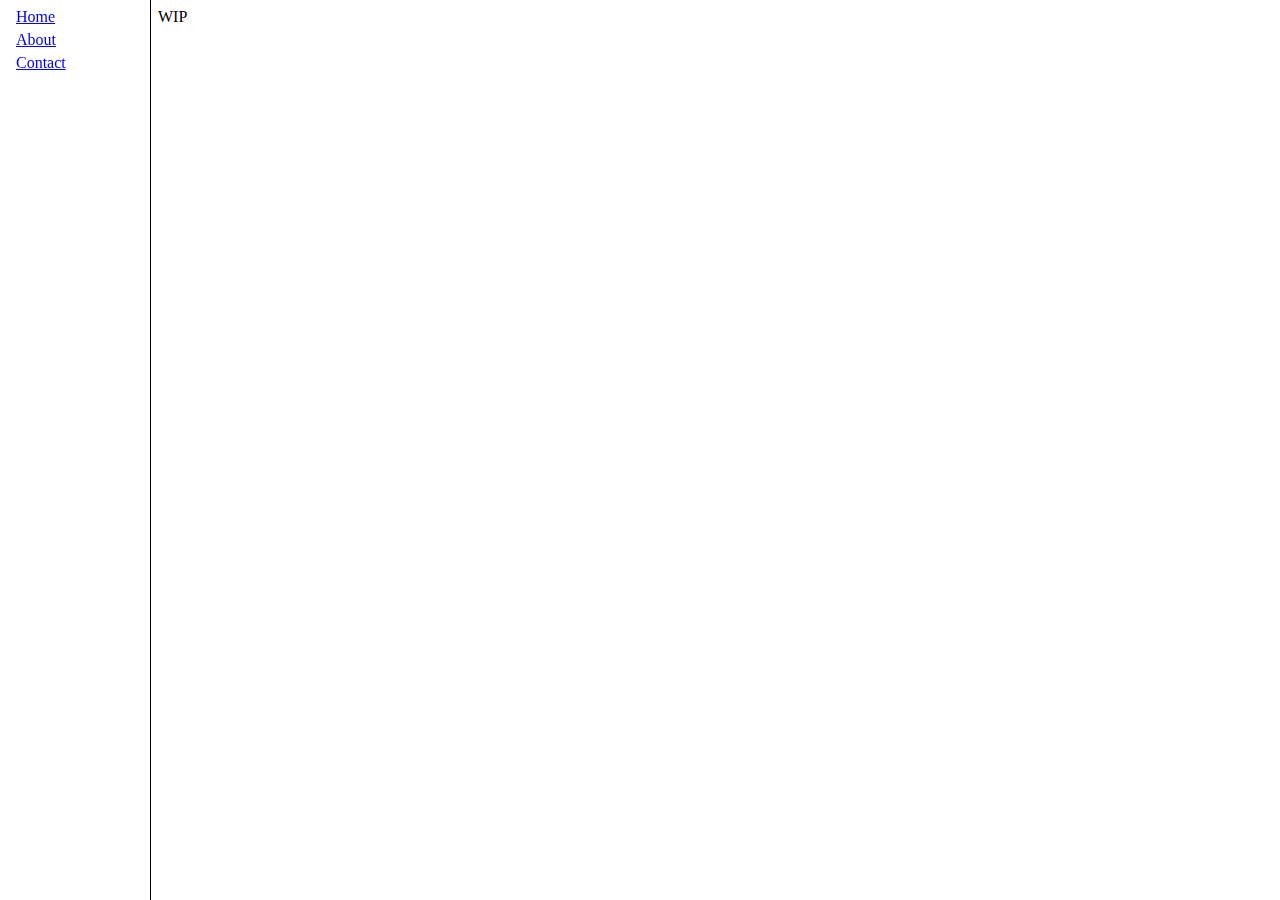
==== contact.html @ 712cb90a "Added more pages at last" ====
<!DOCTYPE html>
<html>
<head>
<link rel="stylesheet" href="style.css">
</head>
<body>
<!-- Side navigation -->
<div class="sidenav">
<a href="index.html">Home</a>
<a href="about.html">About</a>
<a href="contact.html">Contact</a>
</div>
<!-- Page content -->
<div class="main">
WIP
</div> 
<div class="vl"></div>
</body>
</html>
---- style.css ----
.sidenav {
  width: 150px;
  position: fixed;
  z-index: 1;
  top: 0;
  left: 0;
  overflow-x: hidden;
  padding-top: 8px;
}

.sidenav a {
  padding: 0px 8px 5px 16px;
  display: block;
}

.main {
  margin-left: 150px; /* Same as the width of the sidebar */
}

.vl {
  border-left: 1px solid black;
  height: 100%;
  position: fixed;
  left: 150px;
  top: 0px;
}

h3 {
    margin-top: 0;
}
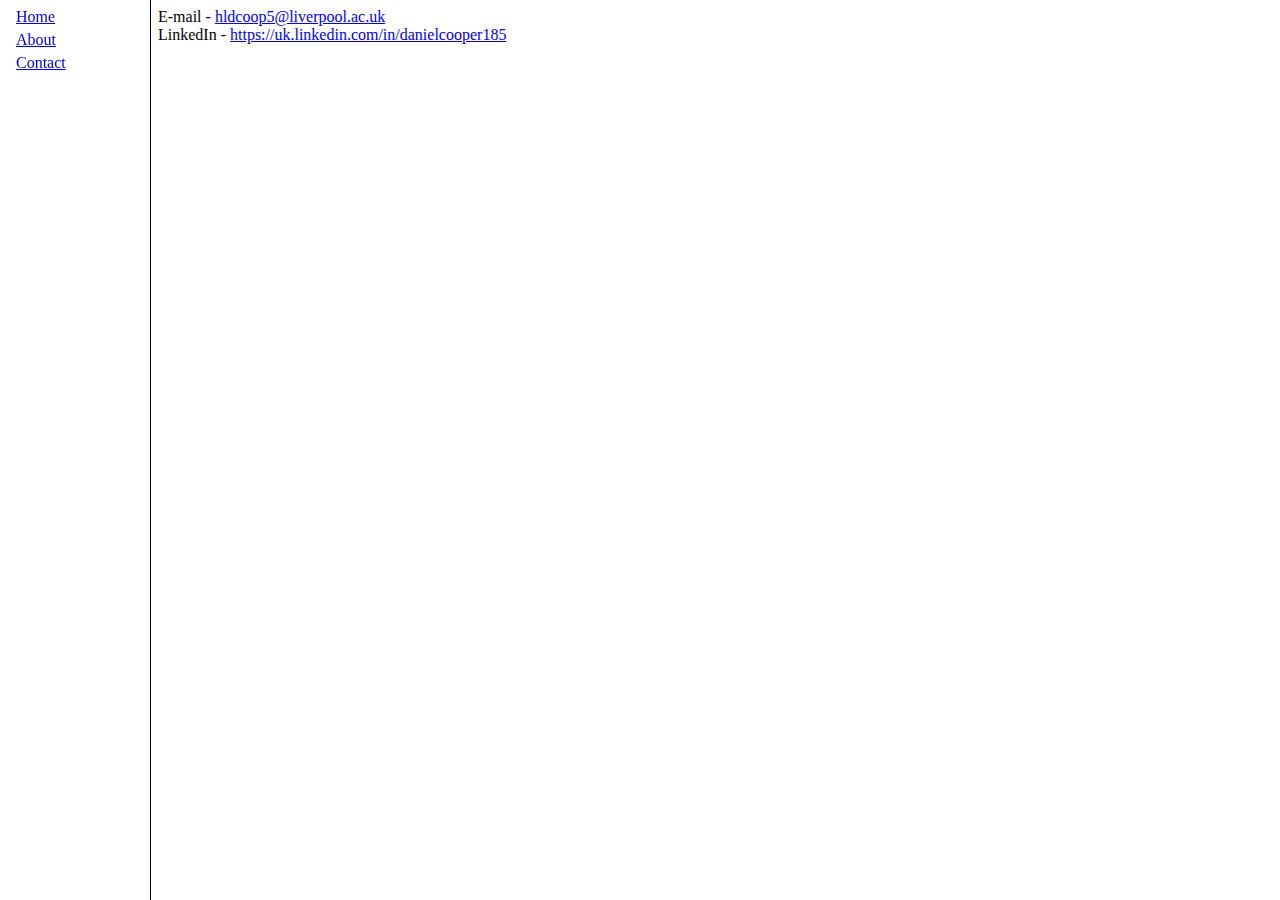
==== commit 21166439: "Reformatting" ====
--- a/contact.html
+++ b/contact.html
@@ -1,6 +1,7 @@
 <!DOCTYPE html>
 <html>
 <head>
+<title> Contact </title>
 <link rel="stylesheet" href="style.css">
 </head>
 <body>
@@ -12,7 +13,9 @@
 </div>
 <!-- Page content -->
 <div class="main">
-WIP
+E-mail - <a href="mailto:hldcoop5@liverpool.ac.uk">hldcoop5@liverpool.ac.uk</a>
+<br>
+LinkedIn - <a href="https://uk.linkedin.com/in/danielcooper185">https://uk.linkedin.com/in/danielcooper185</a>
 </div> 
 <div class="vl"></div>
 </body>
--- a/style.css
+++ b/style.css
@@ -27,4 +27,10 @@
 
 h3 {
     margin-top: 0;
+    margin-bottom: 0;
+}
+
+.report {
+  column-count: 3;
+  -moz-column-count: 3;
 }